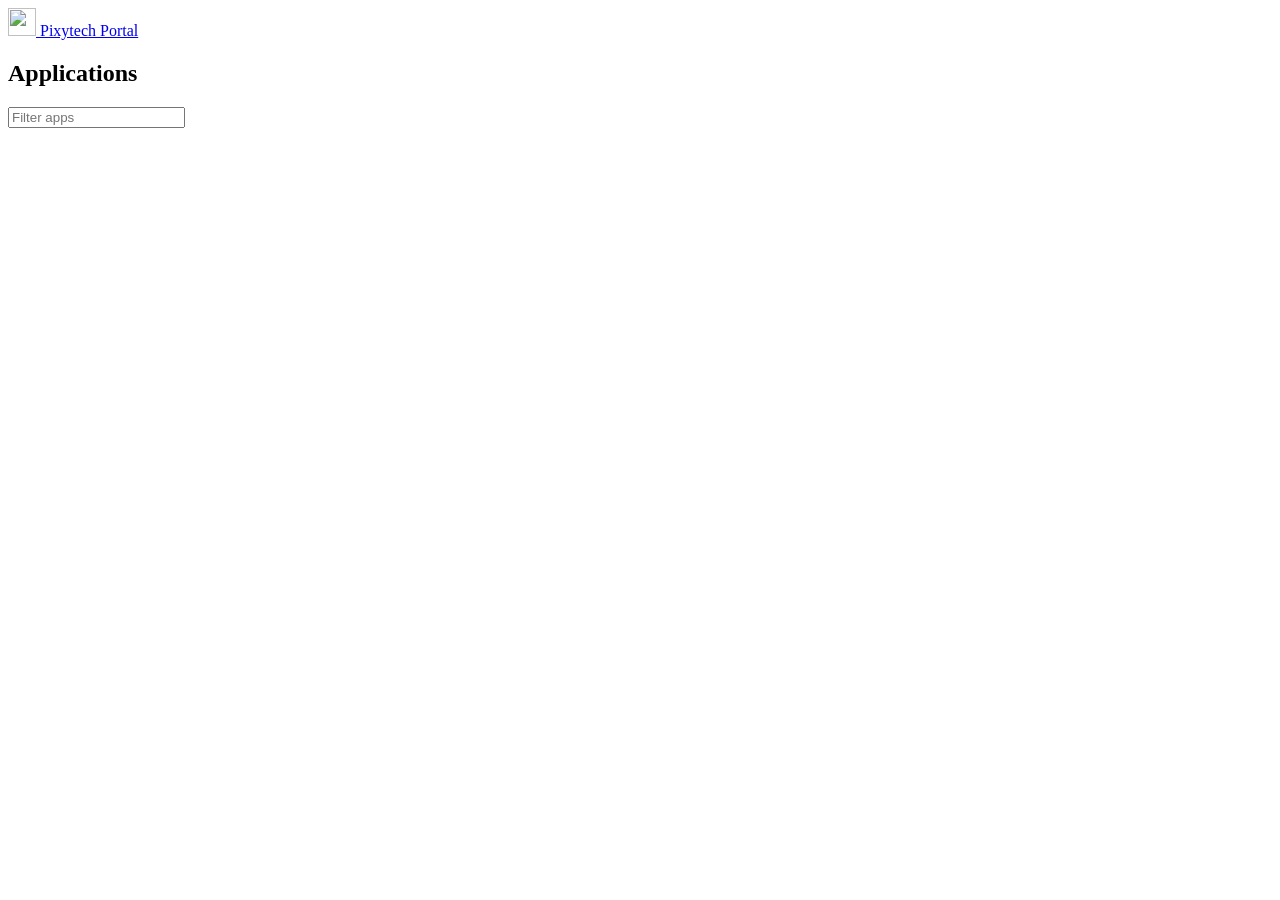
==== site/index.html @ 228504b1 "Pixytech portal on Cloudflare with per-app access Public apps for everyone; signing in with GitHub a" ====
<!doctype html>
<html lang="en">
  <head>
    <meta charset="UTF-8" />
    <meta name="viewport" content="width=device-width, initial-scale=1.0" />
    <title>Pixytech Portal</title>
    <link rel="icon" href="/assets/favicon.svg" type="image/svg+xml" />
    <link rel="stylesheet" href="/style.css" />
    <script type="module" src="/app.js"></script>
  </head>
  <body>
    <header class="topbar">
      <a class="brand" href="/">
        <img src="/assets/favicon.svg" alt="" width="28" height="28" />
        <span>Pixytech Portal</span>
      </a>
      <a id="signin" class="button ghost" href="/auth/login" hidden>
        <svg viewBox="0 0 16 16" width="18" height="18" aria-hidden="true"><path fill="currentColor" d="M8 0C3.58 0 0 3.58 0 8c0 3.54 2.29 6.53 5.47 7.59.4.07.55-.17.55-.38 0-.19-.01-.82-.01-1.49-2.01.37-2.53-.49-2.69-.94-.09-.23-.48-.94-.82-1.13-.28-.15-.68-.52-.01-.53.63-.01 1.08.58 1.23.82.72 1.21 1.87.87 2.33.66.07-.52.28-.87.51-1.07-1.78-.2-3.64-.89-3.64-3.95 0-.87.31-1.59.82-2.15-.08-.2-.36-1.02.08-2.12 0 0 .67-.21 2.2.82.64-.18 1.32-.27 2-.27.68 0 1.36.09 2 .27 1.53-1.04 2.2-.82 2.2-.82.44 1.1.16 1.92.08 2.12.51.56.82 1.27.82 2.15 0 3.07-1.87 3.75-3.65 3.95.29.25.54.73.54 1.48 0 1.07-.01 1.93-.01 2.2 0 .21.15.46.55.38A8.013 8.013 0 0016 8c0-4.42-3.58-8-8-8z"/></svg>
        Sign in with GitHub
      </a>
      <div class="user" id="user" hidden>
        <img id="avatar" alt="" width="28" height="28" />
        <span id="login"></span>
        <button id="signout" class="ghost">Sign out</button>
      </div>
    </header>

    <main>
      <section>
        <div class="toolbar">
          <h1>Applications</h1>
          <input id="filter" type="search" placeholder="Filter apps" aria-label="Filter apps" />
        </div>
        <ul id="tiles" class="tiles"></ul>
        <p id="empty" class="muted" hidden>No applications yet.</p>
        <p id="error" class="error" hidden>Couldn't load the app list. Refresh to try again.</p>
        <p id="hint" class="muted hint" hidden>Team members: sign in to see the apps you have access to.</p>
      </section>
    </main>
  </body>
</html>
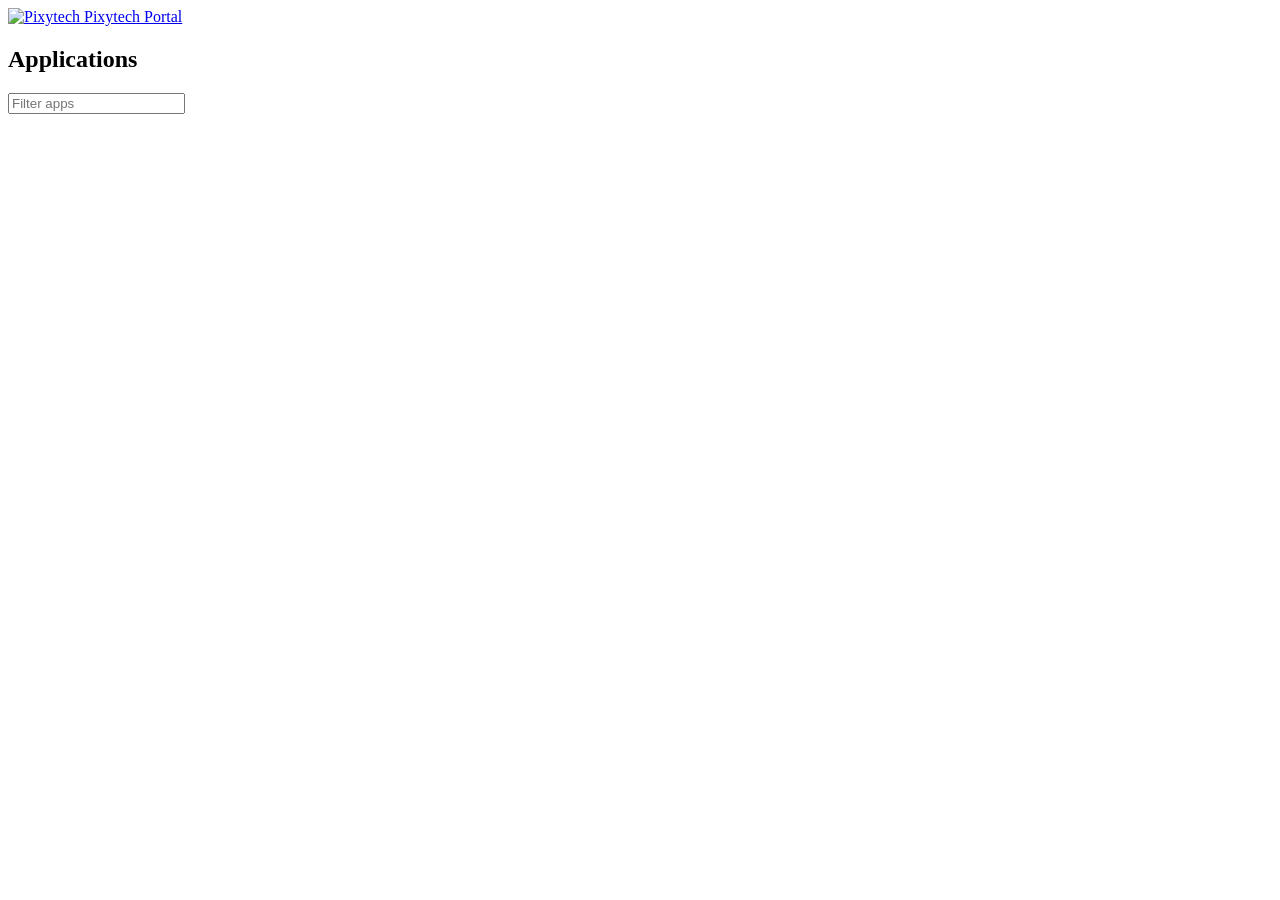
==== commit fdaf2051: "Use the Pixytech icon and link the header back to pixytech.com" ====
--- a/site/index.html
+++ b/site/index.html
@@ -4,14 +4,15 @@
     <meta charset="UTF-8" />
     <meta name="viewport" content="width=device-width, initial-scale=1.0" />
     <title>Pixytech Portal</title>
-    <link rel="icon" href="/assets/favicon.svg" type="image/svg+xml" />
+    <link rel="icon" href="/assets/icon.png" type="image/png" />
+    <link rel="apple-touch-icon" href="/assets/icon.png" />
     <link rel="stylesheet" href="/style.css" />
     <script type="module" src="/app.js"></script>
   </head>
   <body>
     <header class="topbar">
-      <a class="brand" href="/">
-        <img src="/assets/favicon.svg" alt="" width="28" height="28" />
+      <a class="brand" href="https://pixytech.com/" title="Back to pixytech.com">
+        <img src="/assets/icon.png" alt="Pixytech" width="28" height="28" />
         <span>Pixytech Portal</span>
       </a>
       <a id="signin" class="button ghost" href="/auth/login" hidden>
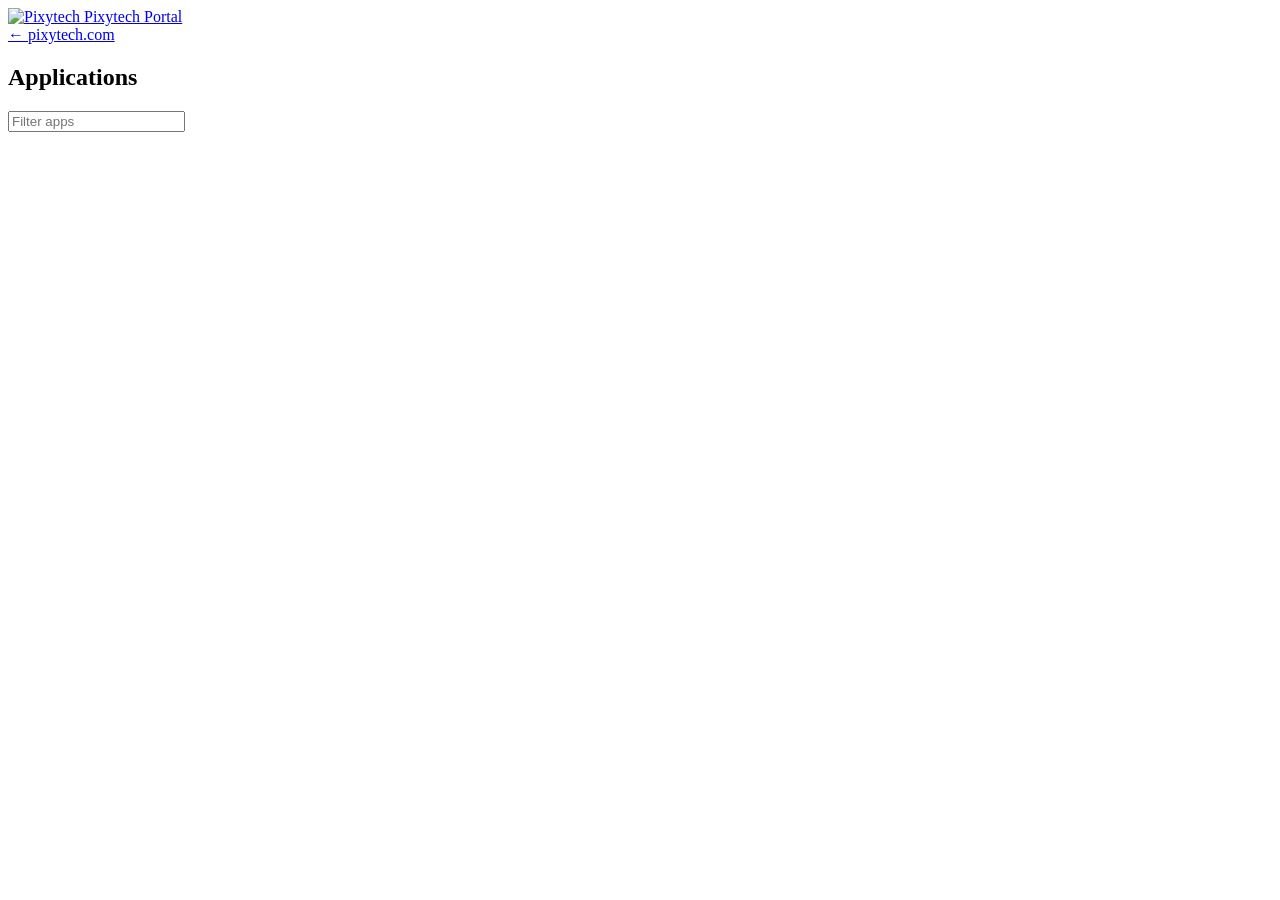
==== commit 8c3f4835: "Drop the repo tile and add a visible link back to pixytech.com" ====
--- a/site/index.html
+++ b/site/index.html
@@ -11,10 +11,12 @@
   </head>
   <body>
     <header class="topbar">
-      <a class="brand" href="https://pixytech.com/" title="Back to pixytech.com">
+      <a class="brand" href="/">
         <img src="/assets/icon.png" alt="Pixytech" width="28" height="28" />
         <span>Pixytech Portal</span>
       </a>
+      <div class="actions">
+      <a class="home-link" href="https://pixytech.com/">&larr; pixytech.com</a>
       <a id="signin" class="button ghost" href="/auth/login" hidden>
         <svg viewBox="0 0 16 16" width="18" height="18" aria-hidden="true"><path fill="currentColor" d="M8 0C3.58 0 0 3.58 0 8c0 3.54 2.29 6.53 5.47 7.59.4.07.55-.17.55-.38 0-.19-.01-.82-.01-1.49-2.01.37-2.53-.49-2.69-.94-.09-.23-.48-.94-.82-1.13-.28-.15-.68-.52-.01-.53.63-.01 1.08.58 1.23.82.72 1.21 1.87.87 2.33.66.07-.52.28-.87.51-1.07-1.78-.2-3.64-.89-3.64-3.95 0-.87.31-1.59.82-2.15-.08-.2-.36-1.02.08-2.12 0 0 .67-.21 2.2.82.64-.18 1.32-.27 2-.27.68 0 1.36.09 2 .27 1.53-1.04 2.2-.82 2.2-.82.44 1.1.16 1.92.08 2.12.51.56.82 1.27.82 2.15 0 3.07-1.87 3.75-3.65 3.95.29.25.54.73.54 1.48 0 1.07-.01 1.93-.01 2.2 0 .21.15.46.55.38A8.013 8.013 0 0016 8c0-4.42-3.58-8-8-8z"/></svg>
         Sign in with GitHub
@@ -23,6 +25,7 @@
         <img id="avatar" alt="" width="28" height="28" />
         <span id="login"></span>
         <button id="signout" class="ghost">Sign out</button>
+      </div>
       </div>
     </header>
 
